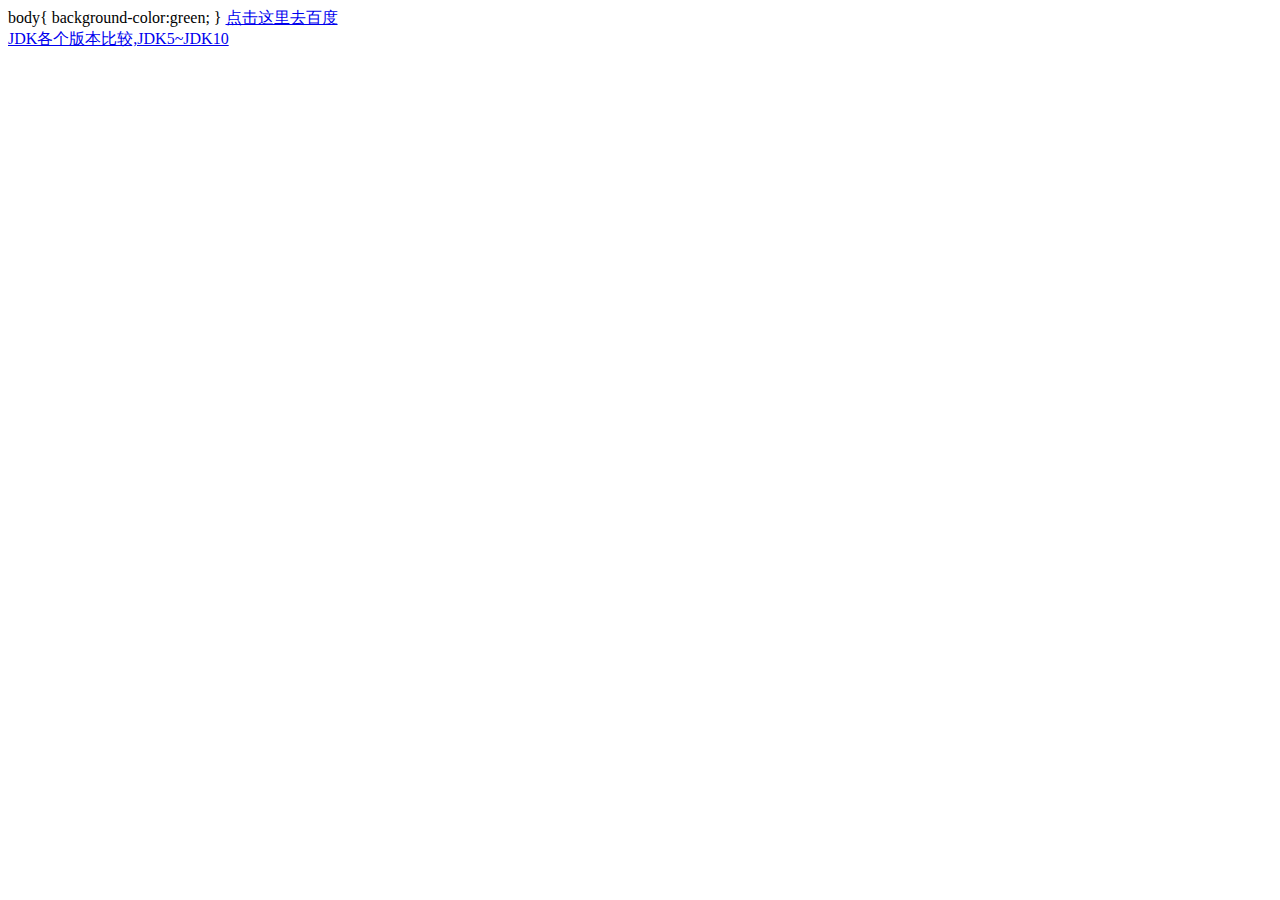
==== index.html @ 07fd61e1 "Update index.html" ====
<html>
<head>
  <title>A private company</title>
  body{
    background-color:green;
  }
</head>
<body>

<a href="http://www.baidu.com">
点击这里去百度</a>

<br/>
<a href="https://blog.csdn.net/tieselingzhi/article/details/79764048">JDK各个版本比较,JDK5~JDK10</a>
</body>
</html>
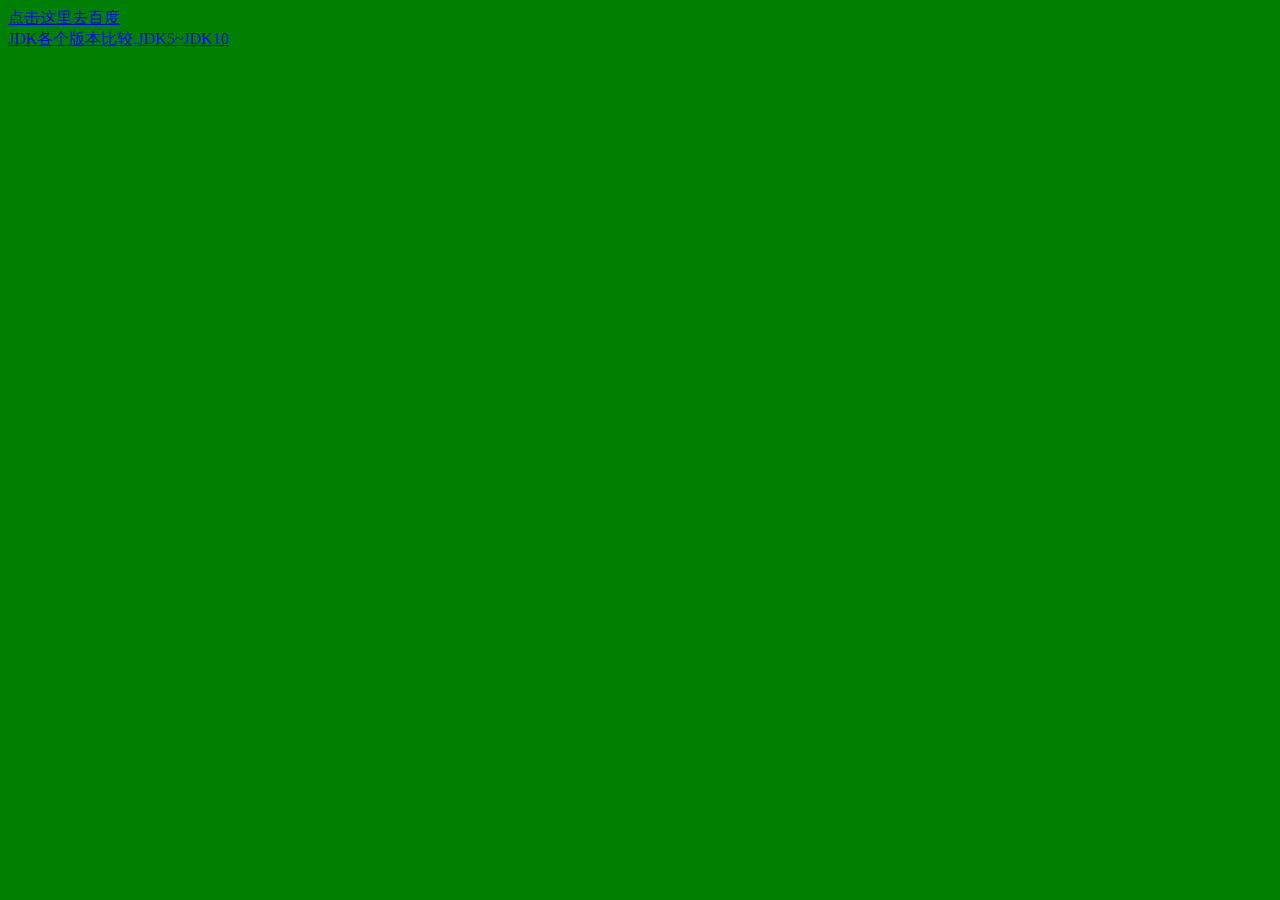
==== commit f078f16c: "Update index.html" ====
--- a/index.html
+++ b/index.html
@@ -1,9 +1,11 @@
 <html>
 <head>
   <title>A private company</title>
+  <style type="text/css">
   body{
     background-color:green;
   }
+  </style>
 </head>
 <body>
 
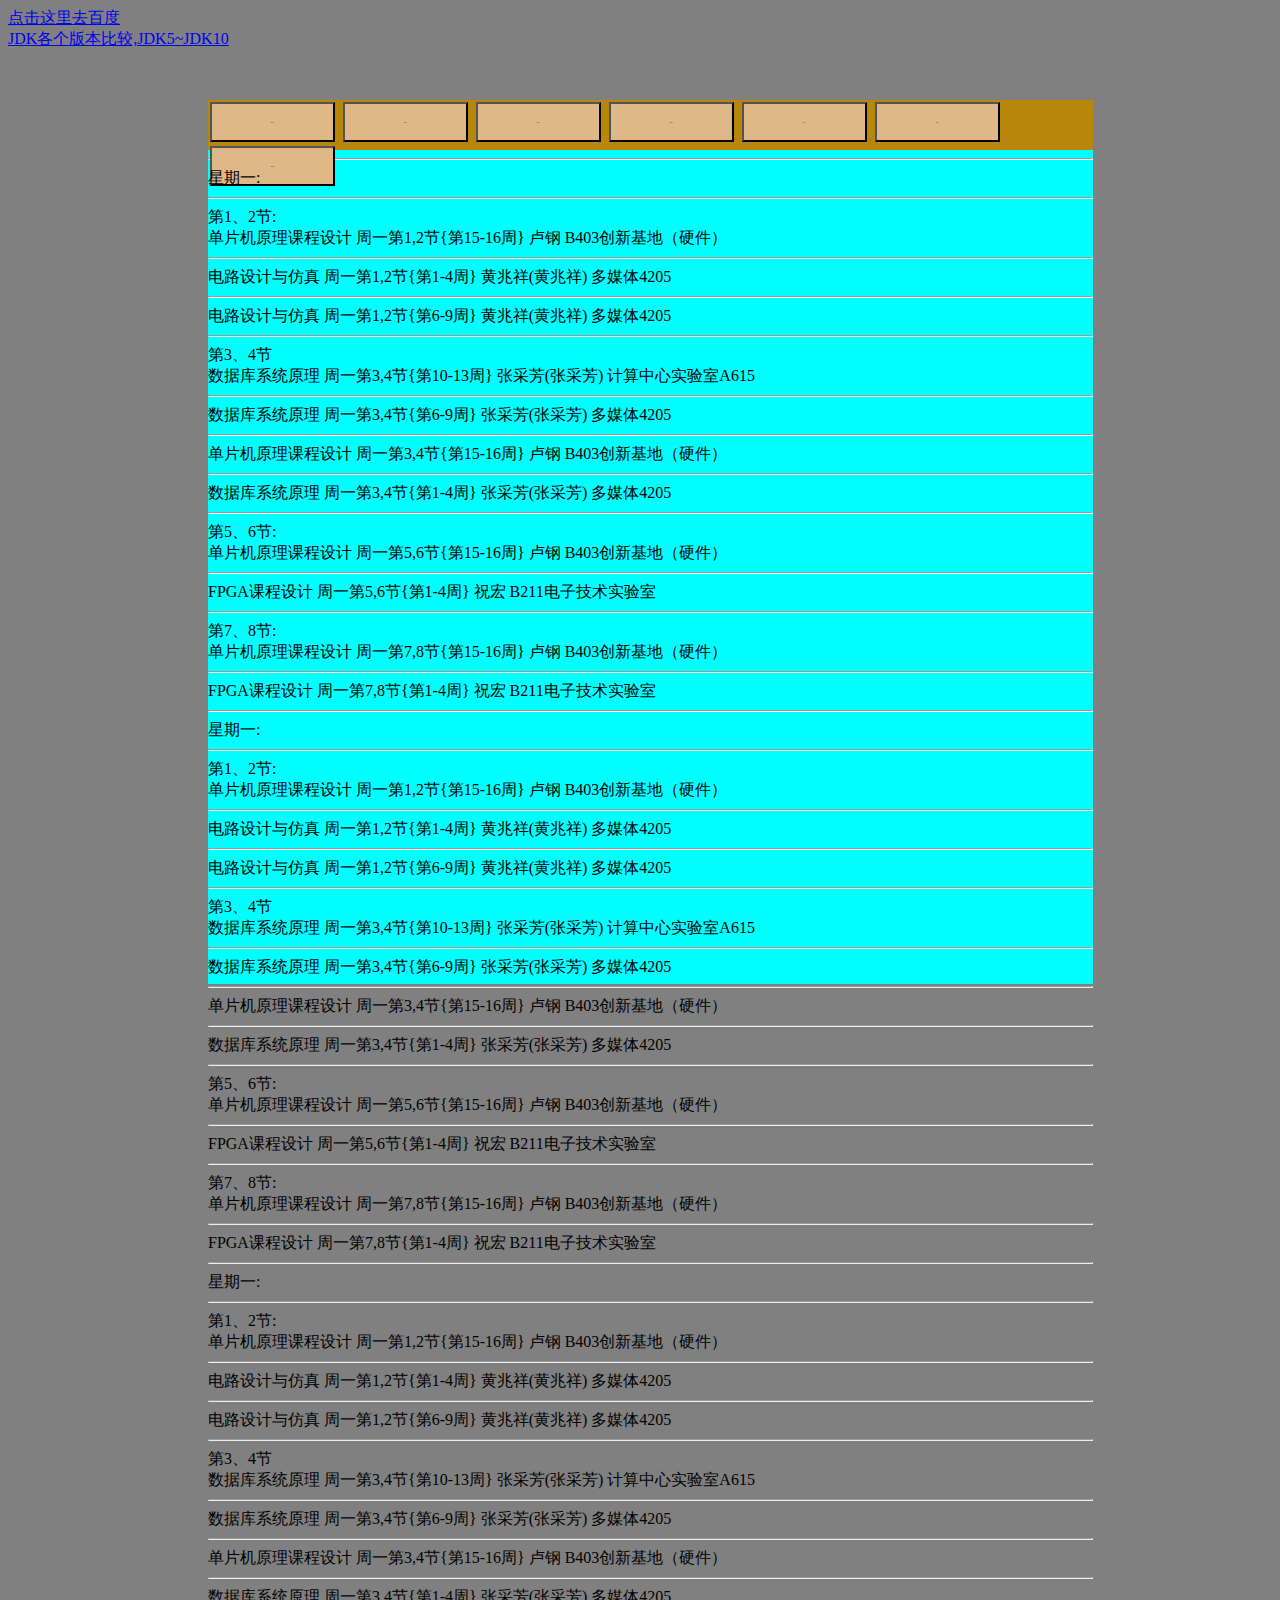
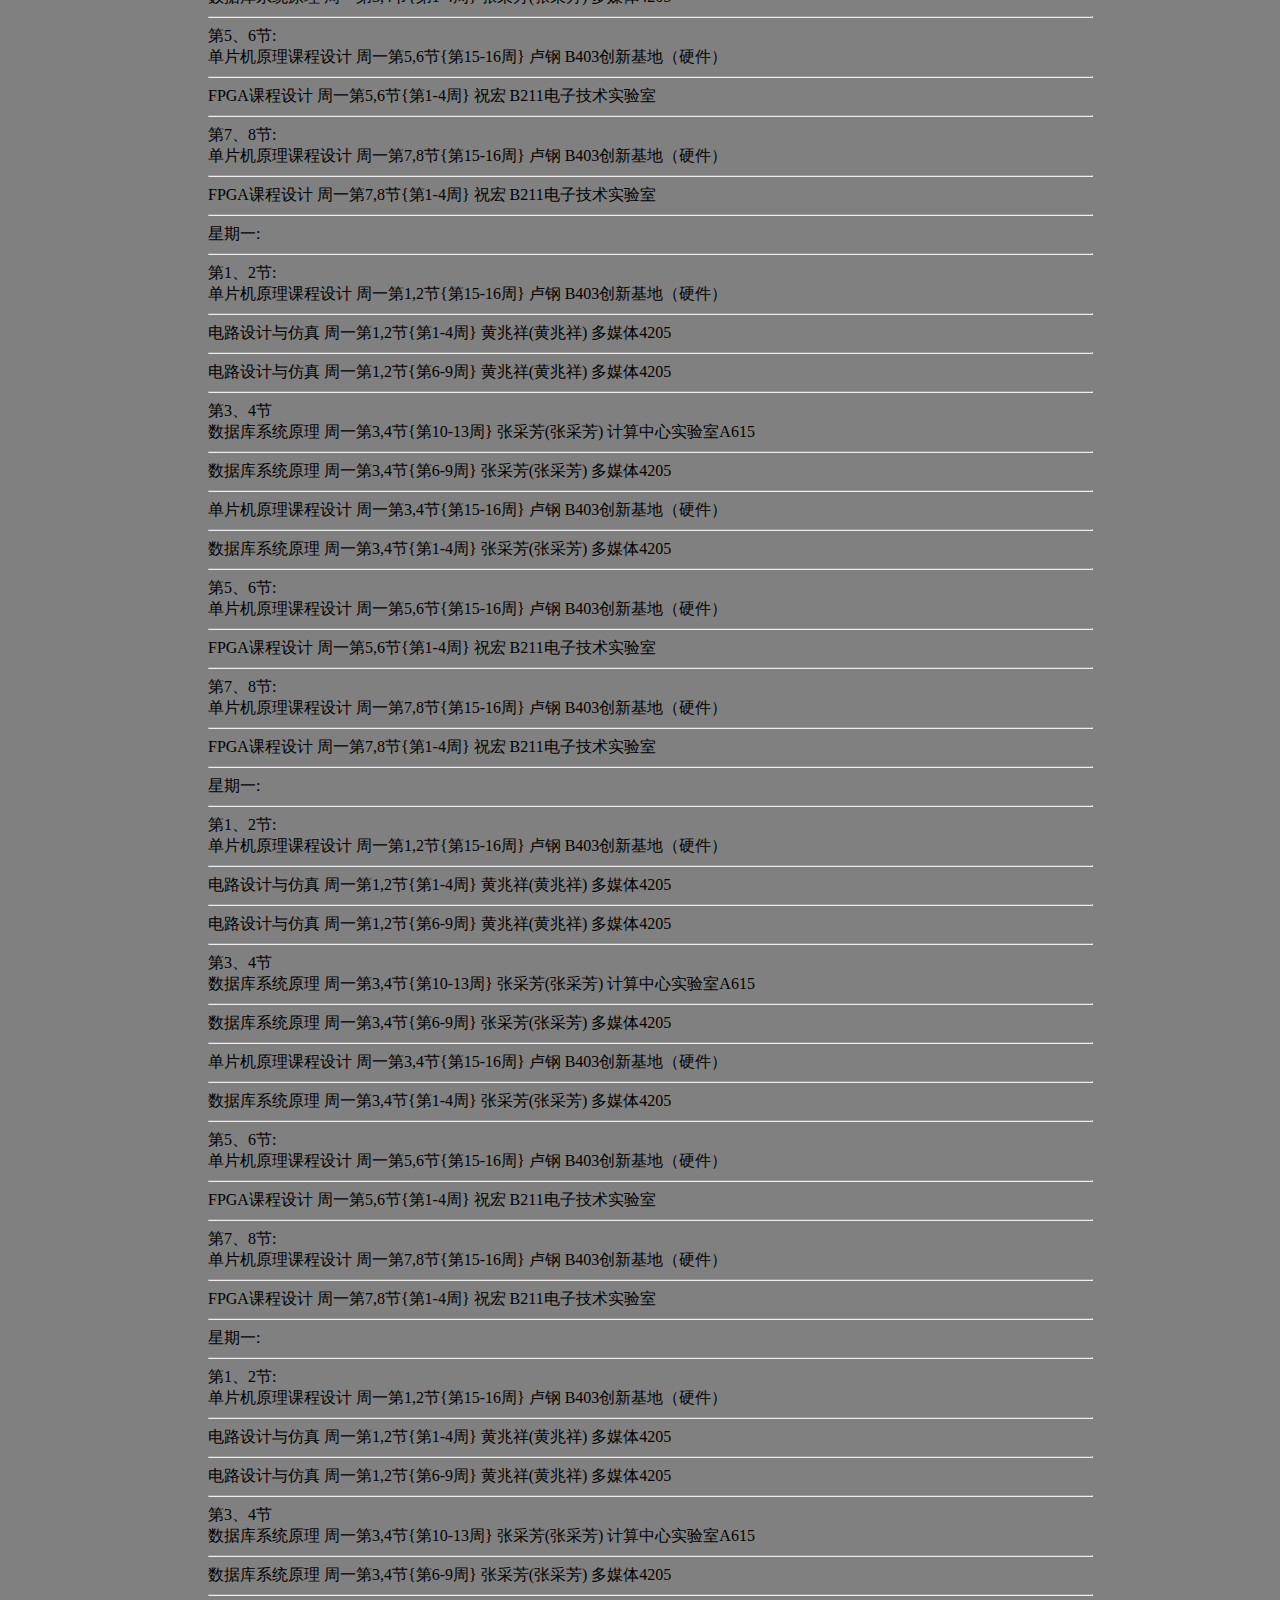
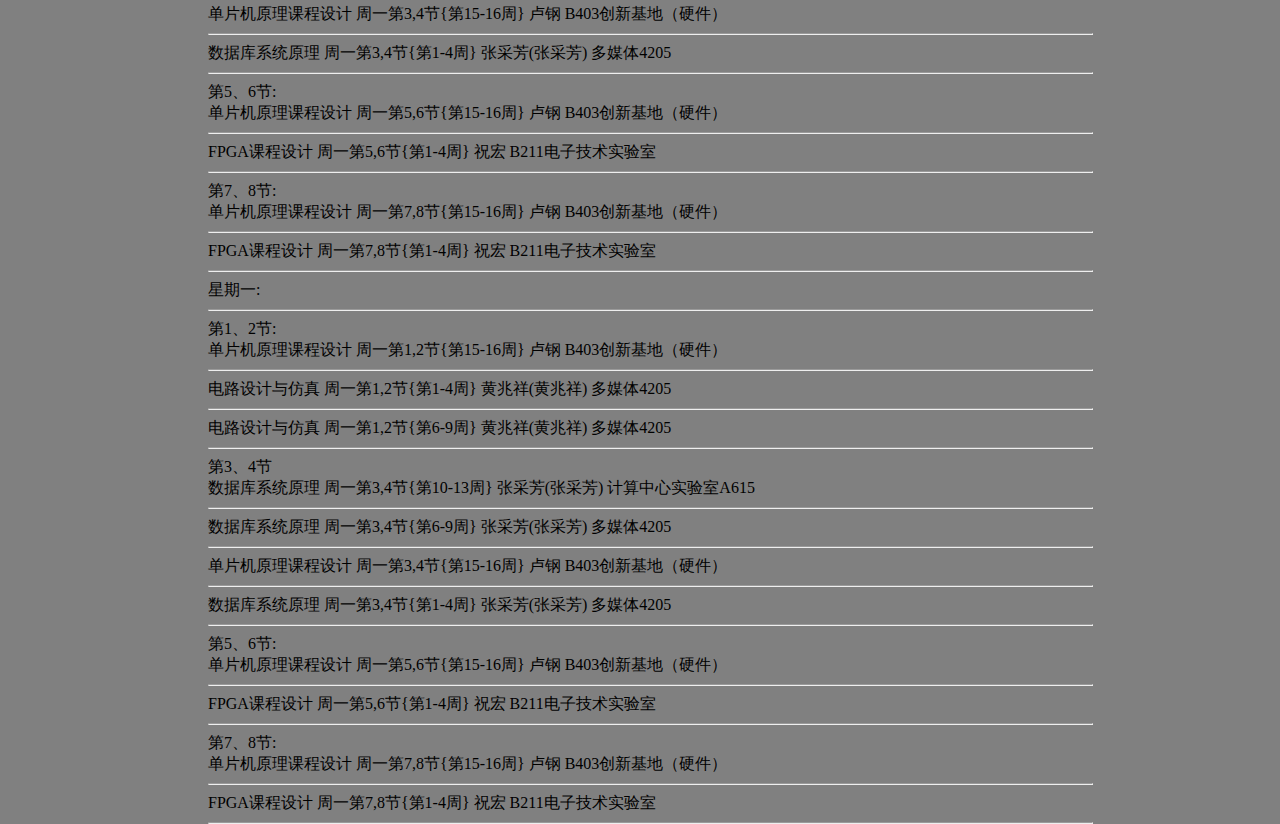
==== commit 3c277610: "Update index.html" ====
--- a/index.html
+++ b/index.html
@@ -3,7 +3,33 @@
   <title>A private company</title>
   <style type="text/css">
   body{
-    background-color:green;
+    background-color:gray;
+  }
+
+  #table{
+    position:relative;
+    top:50px;
+    left:200px;
+
+    background-color: aqua;
+    width:70%;
+    height:100%;
+
+  }
+
+  #bar{
+    background-color:darkgoldenrod;
+    width:100%;
+    height:50px;
+  }
+
+  #button{
+    background-color:burlywood;
+    width:125px;
+    height:40px;
+    margin:2px;
+    font-size:1;
+    text-align: center;
   }
   </style>
 </head>
@@ -14,5 +40,471 @@
 
 <br/>
 <a href="https://blog.csdn.net/tieselingzhi/article/details/79764048">JDK各个版本比较,JDK5~JDK10</a>
+
+
+<div id="table">
+    <div id="bar">
+      <input id="button" type="button" value="星期一" onclick=""/>
+      <input id="button" type="button" value="星期二"/>
+      <input id="button" type="button" value="星期三"/>
+      <input id="button" type="button" value="星期四"/>
+      <input id="button" type="button" value="星期五"/>
+      <input id="button" type="button" value="星期六"/>
+      <input id="button" type="button" value="星期日"/>
+
+    </div>
+  <hr/>
+
+  <div id="one"> 
+  星期一:<br/>
+  <hr/>
+  第1、2节:<br/>
+  单片机原理课程设计
+周一第1,2节{第15-16周}
+卢钢
+B403创新基地（硬件）
+<hr/>
+电路设计与仿真
+周一第1,2节{第1-4周}
+黄兆祥(黄兆祥)
+多媒体4205
+<hr/>
+电路设计与仿真
+周一第1,2节{第6-9周}
+黄兆祥(黄兆祥)
+多媒体4205
+<br/>
+<hr/>
+第3、4节<br/>	数据库系统原理
+周一第3,4节{第10-13周}
+张采芳(张采芳)
+计算中心实验室A615
+<hr/>
+数据库系统原理
+周一第3,4节{第6-9周}
+张采芳(张采芳)
+多媒体4205
+<hr/>
+单片机原理课程设计
+周一第3,4节{第15-16周}
+卢钢
+B403创新基地（硬件）
+<hr/>
+数据库系统原理
+周一第3,4节{第1-4周}
+张采芳(张采芳)
+多媒体4205
+<br/>
+<hr/>
+第5、6节:	<br/>单片机原理课程设计
+周一第5,6节{第15-16周}
+卢钢
+B403创新基地（硬件）
+<hr/>
+FPGA课程设计
+周一第5,6节{第1-4周}
+祝宏
+B211电子技术实验室
+<hr/>
+
+第7、8节:<br/>	单片机原理课程设计
+周一第7,8节{第15-16周}
+卢钢
+B403创新基地（硬件）
+<hr/>
+FPGA课程设计
+周一第7,8节{第1-4周}
+祝宏
+B211电子技术实验室
+<hr/>
+</div>
+
+
+<div id="two"> 
+    星期一:<br/>
+    <hr/>
+    第1、2节:<br/>
+    单片机原理课程设计
+  周一第1,2节{第15-16周}
+  卢钢
+  B403创新基地（硬件）
+  <hr/>
+  电路设计与仿真
+  周一第1,2节{第1-4周}
+  黄兆祥(黄兆祥)
+  多媒体4205
+  <hr/>
+  电路设计与仿真
+  周一第1,2节{第6-9周}
+  黄兆祥(黄兆祥)
+  多媒体4205
+  <br/>
+  <hr/>
+  第3、4节<br/>	数据库系统原理
+  周一第3,4节{第10-13周}
+  张采芳(张采芳)
+  计算中心实验室A615
+  <hr/>
+  数据库系统原理
+  周一第3,4节{第6-9周}
+  张采芳(张采芳)
+  多媒体4205
+  <hr/>
+  单片机原理课程设计
+  周一第3,4节{第15-16周}
+  卢钢
+  B403创新基地（硬件）
+  <hr/>
+  数据库系统原理
+  周一第3,4节{第1-4周}
+  张采芳(张采芳)
+  多媒体4205
+  <br/>
+  <hr/>
+  第5、6节:	<br/>单片机原理课程设计
+  周一第5,6节{第15-16周}
+  卢钢
+  B403创新基地（硬件）
+  <hr/>
+  FPGA课程设计
+  周一第5,6节{第1-4周}
+  祝宏
+  B211电子技术实验室
+  <hr/>
+  
+  第7、8节:<br/>	单片机原理课程设计
+  周一第7,8节{第15-16周}
+  卢钢
+  B403创新基地（硬件）
+  <hr/>
+  FPGA课程设计
+  周一第7,8节{第1-4周}
+  祝宏
+  B211电子技术实验室
+  <hr/>
+  </div>
+
+  <div id="three"> 
+      星期一:<br/>
+      <hr/>
+      第1、2节:<br/>
+      单片机原理课程设计
+    周一第1,2节{第15-16周}
+    卢钢
+    B403创新基地（硬件）
+    <hr/>
+    电路设计与仿真
+    周一第1,2节{第1-4周}
+    黄兆祥(黄兆祥)
+    多媒体4205
+    <hr/>
+    电路设计与仿真
+    周一第1,2节{第6-9周}
+    黄兆祥(黄兆祥)
+    多媒体4205
+    <br/>
+    <hr/>
+    第3、4节<br/>	数据库系统原理
+    周一第3,4节{第10-13周}
+    张采芳(张采芳)
+    计算中心实验室A615
+    <hr/>
+    数据库系统原理
+    周一第3,4节{第6-9周}
+    张采芳(张采芳)
+    多媒体4205
+    <hr/>
+    单片机原理课程设计
+    周一第3,4节{第15-16周}
+    卢钢
+    B403创新基地（硬件）
+    <hr/>
+    数据库系统原理
+    周一第3,4节{第1-4周}
+    张采芳(张采芳)
+    多媒体4205
+    <br/>
+    <hr/>
+    第5、6节:	<br/>单片机原理课程设计
+    周一第5,6节{第15-16周}
+    卢钢
+    B403创新基地（硬件）
+    <hr/>
+    FPGA课程设计
+    周一第5,6节{第1-4周}
+    祝宏
+    B211电子技术实验室
+    <hr/>
+    
+    第7、8节:<br/>	单片机原理课程设计
+    周一第7,8节{第15-16周}
+    卢钢
+    B403创新基地（硬件）
+    <hr/>
+    FPGA课程设计
+    周一第7,8节{第1-4周}
+    祝宏
+    B211电子技术实验室
+    <hr/>
+    </div>
+
+    <div id="four"> 
+        星期一:<br/>
+        <hr/>
+        第1、2节:<br/>
+        单片机原理课程设计
+      周一第1,2节{第15-16周}
+      卢钢
+      B403创新基地（硬件）
+      <hr/>
+      电路设计与仿真
+      周一第1,2节{第1-4周}
+      黄兆祥(黄兆祥)
+      多媒体4205
+      <hr/>
+      电路设计与仿真
+      周一第1,2节{第6-9周}
+      黄兆祥(黄兆祥)
+      多媒体4205
+      <br/>
+      <hr/>
+      第3、4节<br/>	数据库系统原理
+      周一第3,4节{第10-13周}
+      张采芳(张采芳)
+      计算中心实验室A615
+      <hr/>
+      数据库系统原理
+      周一第3,4节{第6-9周}
+      张采芳(张采芳)
+      多媒体4205
+      <hr/>
+      单片机原理课程设计
+      周一第3,4节{第15-16周}
+      卢钢
+      B403创新基地（硬件）
+      <hr/>
+      数据库系统原理
+      周一第3,4节{第1-4周}
+      张采芳(张采芳)
+      多媒体4205
+      <br/>
+      <hr/>
+      第5、6节:	<br/>单片机原理课程设计
+      周一第5,6节{第15-16周}
+      卢钢
+      B403创新基地（硬件）
+      <hr/>
+      FPGA课程设计
+      周一第5,6节{第1-4周}
+      祝宏
+      B211电子技术实验室
+      <hr/>
+      
+      第7、8节:<br/>	单片机原理课程设计
+      周一第7,8节{第15-16周}
+      卢钢
+      B403创新基地（硬件）
+      <hr/>
+      FPGA课程设计
+      周一第7,8节{第1-4周}
+      祝宏
+      B211电子技术实验室
+      <hr/>
+      </div>
+
+      <div id="five"> 
+          星期一:<br/>
+          <hr/>
+          第1、2节:<br/>
+          单片机原理课程设计
+        周一第1,2节{第15-16周}
+        卢钢
+        B403创新基地（硬件）
+        <hr/>
+        电路设计与仿真
+        周一第1,2节{第1-4周}
+        黄兆祥(黄兆祥)
+        多媒体4205
+        <hr/>
+        电路设计与仿真
+        周一第1,2节{第6-9周}
+        黄兆祥(黄兆祥)
+        多媒体4205
+        <br/>
+        <hr/>
+        第3、4节<br/>	数据库系统原理
+        周一第3,4节{第10-13周}
+        张采芳(张采芳)
+        计算中心实验室A615
+        <hr/>
+        数据库系统原理
+        周一第3,4节{第6-9周}
+        张采芳(张采芳)
+        多媒体4205
+        <hr/>
+        单片机原理课程设计
+        周一第3,4节{第15-16周}
+        卢钢
+        B403创新基地（硬件）
+        <hr/>
+        数据库系统原理
+        周一第3,4节{第1-4周}
+        张采芳(张采芳)
+        多媒体4205
+        <br/>
+        <hr/>
+        第5、6节:	<br/>单片机原理课程设计
+        周一第5,6节{第15-16周}
+        卢钢
+        B403创新基地（硬件）
+        <hr/>
+        FPGA课程设计
+        周一第5,6节{第1-4周}
+        祝宏
+        B211电子技术实验室
+        <hr/>
+        
+        第7、8节:<br/>	单片机原理课程设计
+        周一第7,8节{第15-16周}
+        卢钢
+        B403创新基地（硬件）
+        <hr/>
+        FPGA课程设计
+        周一第7,8节{第1-4周}
+        祝宏
+        B211电子技术实验室
+        <hr/>
+        </div>
+
+        <div id="six"> 
+            星期一:<br/>
+            <hr/>
+            第1、2节:<br/>
+            单片机原理课程设计
+          周一第1,2节{第15-16周}
+          卢钢
+          B403创新基地（硬件）
+          <hr/>
+          电路设计与仿真
+          周一第1,2节{第1-4周}
+          黄兆祥(黄兆祥)
+          多媒体4205
+          <hr/>
+          电路设计与仿真
+          周一第1,2节{第6-9周}
+          黄兆祥(黄兆祥)
+          多媒体4205
+          <br/>
+          <hr/>
+          第3、4节<br/>	数据库系统原理
+          周一第3,4节{第10-13周}
+          张采芳(张采芳)
+          计算中心实验室A615
+          <hr/>
+          数据库系统原理
+          周一第3,4节{第6-9周}
+          张采芳(张采芳)
+          多媒体4205
+          <hr/>
+          单片机原理课程设计
+          周一第3,4节{第15-16周}
+          卢钢
+          B403创新基地（硬件）
+          <hr/>
+          数据库系统原理
+          周一第3,4节{第1-4周}
+          张采芳(张采芳)
+          多媒体4205
+          <br/>
+          <hr/>
+          第5、6节:	<br/>单片机原理课程设计
+          周一第5,6节{第15-16周}
+          卢钢
+          B403创新基地（硬件）
+          <hr/>
+          FPGA课程设计
+          周一第5,6节{第1-4周}
+          祝宏
+          B211电子技术实验室
+          <hr/>
+          
+          第7、8节:<br/>	单片机原理课程设计
+          周一第7,8节{第15-16周}
+          卢钢
+          B403创新基地（硬件）
+          <hr/>
+          FPGA课程设计
+          周一第7,8节{第1-4周}
+          祝宏
+          B211电子技术实验室
+          <hr/>
+          </div>
+
+          <div id="seven"> 
+              星期一:<br/>
+              <hr/>
+              第1、2节:<br/>
+              单片机原理课程设计
+            周一第1,2节{第15-16周}
+            卢钢
+            B403创新基地（硬件）
+            <hr/>
+            电路设计与仿真
+            周一第1,2节{第1-4周}
+            黄兆祥(黄兆祥)
+            多媒体4205
+            <hr/>
+            电路设计与仿真
+            周一第1,2节{第6-9周}
+            黄兆祥(黄兆祥)
+            多媒体4205
+            <br/>
+            <hr/>
+            第3、4节<br/>	数据库系统原理
+            周一第3,4节{第10-13周}
+            张采芳(张采芳)
+            计算中心实验室A615
+            <hr/>
+            数据库系统原理
+            周一第3,4节{第6-9周}
+            张采芳(张采芳)
+            多媒体4205
+            <hr/>
+            单片机原理课程设计
+            周一第3,4节{第15-16周}
+            卢钢
+            B403创新基地（硬件）
+            <hr/>
+            数据库系统原理
+            周一第3,4节{第1-4周}
+            张采芳(张采芳)
+            多媒体4205
+            <br/>
+            <hr/>
+            第5、6节:	<br/>单片机原理课程设计
+            周一第5,6节{第15-16周}
+            卢钢
+            B403创新基地（硬件）
+            <hr/>
+            FPGA课程设计
+            周一第5,6节{第1-4周}
+            祝宏
+            B211电子技术实验室
+            <hr/>
+            
+            第7、8节:<br/>	单片机原理课程设计
+            周一第7,8节{第15-16周}
+            卢钢
+            B403创新基地（硬件）
+            <hr/>
+            FPGA课程设计
+            周一第7,8节{第1-4周}
+            祝宏
+            B211电子技术实验室
+            <hr/>
+            </div>
+                                          
+
+</div>
 </body>
 </html>
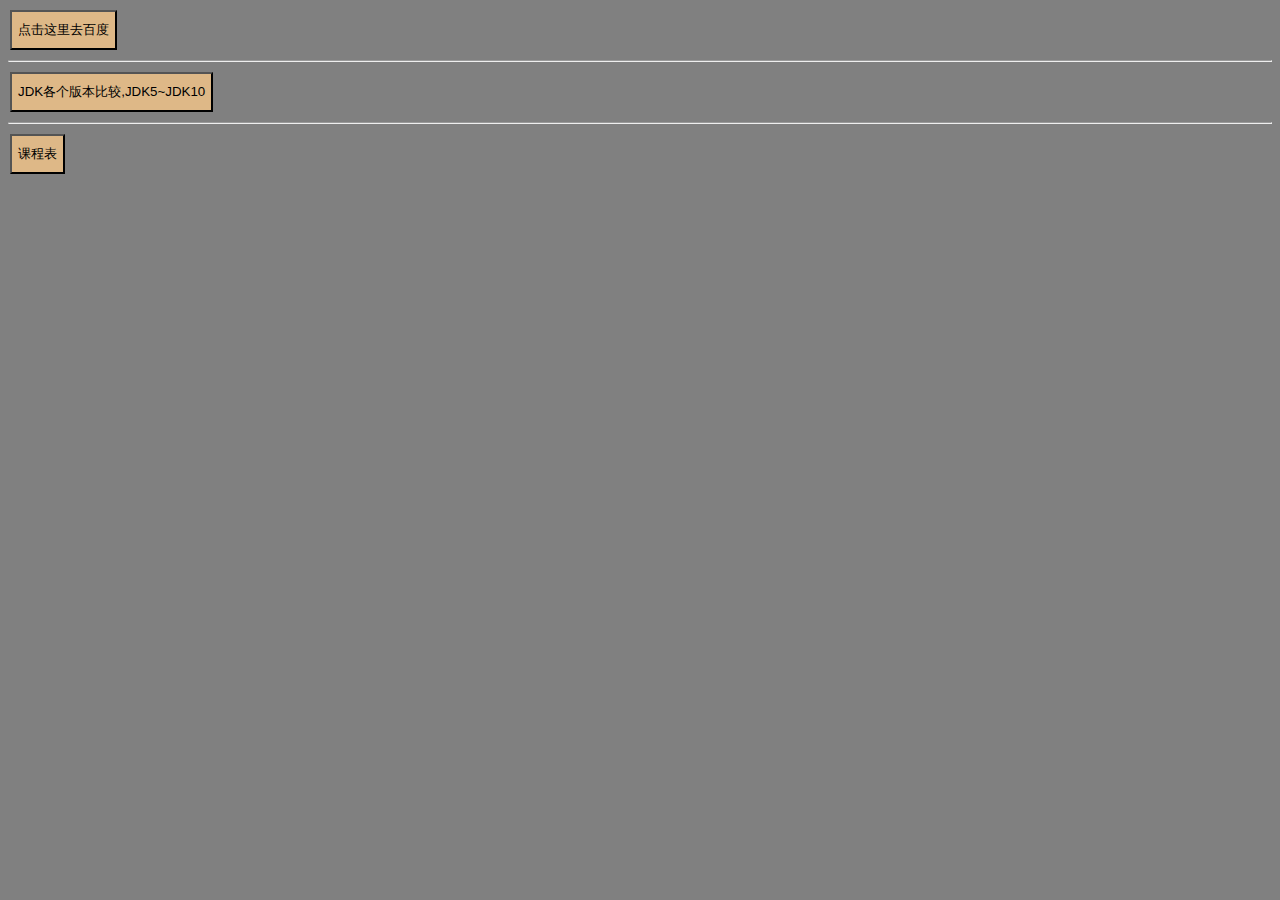
==== commit 4a954702: "第一次提交" ====
--- a/index.html
+++ b/index.html
@@ -1,510 +1,56 @@
+<!DOCTYPE html>
 <html>
 <head>
+	<meta charset="utf-8">
+	<meta http-equiv="X-UA-Compatible" content="IE=edge">
   <title>A private company</title>
-  <style type="text/css">
-  body{
+  
+<style type="text/css">
+body{
     background-color:gray;
-  }
+ }
 
-  #table{
-    position:relative;
-    top:50px;
-    left:200px;
-
-    background-color: aqua;
-    width:70%;
-    height:100%;
-
-  }
-
-  #bar{
-    background-color:darkgoldenrod;
-    width:100%;
-    height:50px;
-  }
-
-  #button{
+#header{
+  width:100%;
+  height:10%;
+  color:black;
+}
+#button{
     background-color:burlywood;
-    width:125px;
     height:40px;
     margin:2px;
     font-size:1;
     text-align: center;
   }
-  </style>
+
+</style>
+
+<script type="text/javascript">
+  var url="/home/zhou/github/liberalzhou/classes/"
+ 
+   function show(html){
+      document.getElementById("abc").href=url+html
+   // return url+html
+   }
+ 
+   </script>
 </head>
 <body>
+    <div id="header">   
+        <a href="http://www.baidu.com">  
+        <input id="button" type="button" value="点击这里去百度" />
+      </a>
+      <hr/>
 
-<a href="http://www.baidu.com">
-点击这里去百度</a>
-
-<br/>
-<a href="https://blog.csdn.net/tieselingzhi/article/details/79764048">JDK各个版本比较,JDK5~JDK10</a>
-
-
-<div id="table">
-    <div id="bar">
-      <input id="button" type="button" value="星期一" onclick=""/>
-      <input id="button" type="button" value="星期二"/>
-      <input id="button" type="button" value="星期三"/>
-      <input id="button" type="button" value="星期四"/>
-      <input id="button" type="button" value="星期五"/>
-      <input id="button" type="button" value="星期六"/>
-      <input id="button" type="button" value="星期日"/>
-
-    </div>
-  <hr/>
-
-  <div id="one"> 
-  星期一:<br/>
-  <hr/>
-  第1、2节:<br/>
-  单片机原理课程设计
-周一第1,2节{第15-16周}
-卢钢
-B403创新基地（硬件）
+      <a href="https://blog.csdn.net/tieselingzhi/article/details/79764048">  
+        <input id="button" type="button" value="JDK各个版本比较,JDK5~JDK10" />
+      </a>
 <hr/>
-电路设计与仿真
-周一第1,2节{第1-4周}
-黄兆祥(黄兆祥)
-多媒体4205
-<hr/>
-电路设计与仿真
-周一第1,2节{第6-9周}
-黄兆祥(黄兆祥)
-多媒体4205
-<br/>
-<hr/>
-第3、4节<br/>	数据库系统原理
-周一第3,4节{第10-13周}
-张采芳(张采芳)
-计算中心实验室A615
-<hr/>
-数据库系统原理
-周一第3,4节{第6-9周}
-张采芳(张采芳)
-多媒体4205
-<hr/>
-单片机原理课程设计
-周一第3,4节{第15-16周}
-卢钢
-B403创新基地（硬件）
-<hr/>
-数据库系统原理
-周一第3,4节{第1-4周}
-张采芳(张采芳)
-多媒体4205
-<br/>
-<hr/>
-第5、6节:	<br/>单片机原理课程设计
-周一第5,6节{第15-16周}
-卢钢
-B403创新基地（硬件）
-<hr/>
-FPGA课程设计
-周一第5,6节{第1-4周}
-祝宏
-B211电子技术实验室
-<hr/>
-
-第7、8节:<br/>	单片机原理课程设计
-周一第7,8节{第15-16周}
-卢钢
-B403创新基地（硬件）
-<hr/>
-FPGA课程设计
-周一第7,8节{第1-4周}
-祝宏
-B211电子技术实验室
-<hr/>
+     <a id="abc" onclick="show('scourse.html')">   
+      <input id="button" type="button" value="课程表" />
+     </a>
 </div>
 
-
-<div id="two"> 
-    星期一:<br/>
-    <hr/>
-    第1、2节:<br/>
-    单片机原理课程设计
-  周一第1,2节{第15-16周}
-  卢钢
-  B403创新基地（硬件）
-  <hr/>
-  电路设计与仿真
-  周一第1,2节{第1-4周}
-  黄兆祥(黄兆祥)
-  多媒体4205
-  <hr/>
-  电路设计与仿真
-  周一第1,2节{第6-9周}
-  黄兆祥(黄兆祥)
-  多媒体4205
-  <br/>
-  <hr/>
-  第3、4节<br/>	数据库系统原理
-  周一第3,4节{第10-13周}
-  张采芳(张采芳)
-  计算中心实验室A615
-  <hr/>
-  数据库系统原理
-  周一第3,4节{第6-9周}
-  张采芳(张采芳)
-  多媒体4205
-  <hr/>
-  单片机原理课程设计
-  周一第3,4节{第15-16周}
-  卢钢
-  B403创新基地（硬件）
-  <hr/>
-  数据库系统原理
-  周一第3,4节{第1-4周}
-  张采芳(张采芳)
-  多媒体4205
-  <br/>
-  <hr/>
-  第5、6节:	<br/>单片机原理课程设计
-  周一第5,6节{第15-16周}
-  卢钢
-  B403创新基地（硬件）
-  <hr/>
-  FPGA课程设计
-  周一第5,6节{第1-4周}
-  祝宏
-  B211电子技术实验室
-  <hr/>
-  
-  第7、8节:<br/>	单片机原理课程设计
-  周一第7,8节{第15-16周}
-  卢钢
-  B403创新基地（硬件）
-  <hr/>
-  FPGA课程设计
-  周一第7,8节{第1-4周}
-  祝宏
-  B211电子技术实验室
-  <hr/>
-  </div>
-
-  <div id="three"> 
-      星期一:<br/>
-      <hr/>
-      第1、2节:<br/>
-      单片机原理课程设计
-    周一第1,2节{第15-16周}
-    卢钢
-    B403创新基地（硬件）
-    <hr/>
-    电路设计与仿真
-    周一第1,2节{第1-4周}
-    黄兆祥(黄兆祥)
-    多媒体4205
-    <hr/>
-    电路设计与仿真
-    周一第1,2节{第6-9周}
-    黄兆祥(黄兆祥)
-    多媒体4205
-    <br/>
-    <hr/>
-    第3、4节<br/>	数据库系统原理
-    周一第3,4节{第10-13周}
-    张采芳(张采芳)
-    计算中心实验室A615
-    <hr/>
-    数据库系统原理
-    周一第3,4节{第6-9周}
-    张采芳(张采芳)
-    多媒体4205
-    <hr/>
-    单片机原理课程设计
-    周一第3,4节{第15-16周}
-    卢钢
-    B403创新基地（硬件）
-    <hr/>
-    数据库系统原理
-    周一第3,4节{第1-4周}
-    张采芳(张采芳)
-    多媒体4205
-    <br/>
-    <hr/>
-    第5、6节:	<br/>单片机原理课程设计
-    周一第5,6节{第15-16周}
-    卢钢
-    B403创新基地（硬件）
-    <hr/>
-    FPGA课程设计
-    周一第5,6节{第1-4周}
-    祝宏
-    B211电子技术实验室
-    <hr/>
-    
-    第7、8节:<br/>	单片机原理课程设计
-    周一第7,8节{第15-16周}
-    卢钢
-    B403创新基地（硬件）
-    <hr/>
-    FPGA课程设计
-    周一第7,8节{第1-4周}
-    祝宏
-    B211电子技术实验室
-    <hr/>
-    </div>
-
-    <div id="four"> 
-        星期一:<br/>
-        <hr/>
-        第1、2节:<br/>
-        单片机原理课程设计
-      周一第1,2节{第15-16周}
-      卢钢
-      B403创新基地（硬件）
-      <hr/>
-      电路设计与仿真
-      周一第1,2节{第1-4周}
-      黄兆祥(黄兆祥)
-      多媒体4205
-      <hr/>
-      电路设计与仿真
-      周一第1,2节{第6-9周}
-      黄兆祥(黄兆祥)
-      多媒体4205
-      <br/>
-      <hr/>
-      第3、4节<br/>	数据库系统原理
-      周一第3,4节{第10-13周}
-      张采芳(张采芳)
-      计算中心实验室A615
-      <hr/>
-      数据库系统原理
-      周一第3,4节{第6-9周}
-      张采芳(张采芳)
-      多媒体4205
-      <hr/>
-      单片机原理课程设计
-      周一第3,4节{第15-16周}
-      卢钢
-      B403创新基地（硬件）
-      <hr/>
-      数据库系统原理
-      周一第3,4节{第1-4周}
-      张采芳(张采芳)
-      多媒体4205
-      <br/>
-      <hr/>
-      第5、6节:	<br/>单片机原理课程设计
-      周一第5,6节{第15-16周}
-      卢钢
-      B403创新基地（硬件）
-      <hr/>
-      FPGA课程设计
-      周一第5,6节{第1-4周}
-      祝宏
-      B211电子技术实验室
-      <hr/>
-      
-      第7、8节:<br/>	单片机原理课程设计
-      周一第7,8节{第15-16周}
-      卢钢
-      B403创新基地（硬件）
-      <hr/>
-      FPGA课程设计
-      周一第7,8节{第1-4周}
-      祝宏
-      B211电子技术实验室
-      <hr/>
-      </div>
-
-      <div id="five"> 
-          星期一:<br/>
-          <hr/>
-          第1、2节:<br/>
-          单片机原理课程设计
-        周一第1,2节{第15-16周}
-        卢钢
-        B403创新基地（硬件）
-        <hr/>
-        电路设计与仿真
-        周一第1,2节{第1-4周}
-        黄兆祥(黄兆祥)
-        多媒体4205
-        <hr/>
-        电路设计与仿真
-        周一第1,2节{第6-9周}
-        黄兆祥(黄兆祥)
-        多媒体4205
-        <br/>
-        <hr/>
-        第3、4节<br/>	数据库系统原理
-        周一第3,4节{第10-13周}
-        张采芳(张采芳)
-        计算中心实验室A615
-        <hr/>
-        数据库系统原理
-        周一第3,4节{第6-9周}
-        张采芳(张采芳)
-        多媒体4205
-        <hr/>
-        单片机原理课程设计
-        周一第3,4节{第15-16周}
-        卢钢
-        B403创新基地（硬件）
-        <hr/>
-        数据库系统原理
-        周一第3,4节{第1-4周}
-        张采芳(张采芳)
-        多媒体4205
-        <br/>
-        <hr/>
-        第5、6节:	<br/>单片机原理课程设计
-        周一第5,6节{第15-16周}
-        卢钢
-        B403创新基地（硬件）
-        <hr/>
-        FPGA课程设计
-        周一第5,6节{第1-4周}
-        祝宏
-        B211电子技术实验室
-        <hr/>
-        
-        第7、8节:<br/>	单片机原理课程设计
-        周一第7,8节{第15-16周}
-        卢钢
-        B403创新基地（硬件）
-        <hr/>
-        FPGA课程设计
-        周一第7,8节{第1-4周}
-        祝宏
-        B211电子技术实验室
-        <hr/>
-        </div>
-
-        <div id="six"> 
-            星期一:<br/>
-            <hr/>
-            第1、2节:<br/>
-            单片机原理课程设计
-          周一第1,2节{第15-16周}
-          卢钢
-          B403创新基地（硬件）
-          <hr/>
-          电路设计与仿真
-          周一第1,2节{第1-4周}
-          黄兆祥(黄兆祥)
-          多媒体4205
-          <hr/>
-          电路设计与仿真
-          周一第1,2节{第6-9周}
-          黄兆祥(黄兆祥)
-          多媒体4205
-          <br/>
-          <hr/>
-          第3、4节<br/>	数据库系统原理
-          周一第3,4节{第10-13周}
-          张采芳(张采芳)
-          计算中心实验室A615
-          <hr/>
-          数据库系统原理
-          周一第3,4节{第6-9周}
-          张采芳(张采芳)
-          多媒体4205
-          <hr/>
-          单片机原理课程设计
-          周一第3,4节{第15-16周}
-          卢钢
-          B403创新基地（硬件）
-          <hr/>
-          数据库系统原理
-          周一第3,4节{第1-4周}
-          张采芳(张采芳)
-          多媒体4205
-          <br/>
-          <hr/>
-          第5、6节:	<br/>单片机原理课程设计
-          周一第5,6节{第15-16周}
-          卢钢
-          B403创新基地（硬件）
-          <hr/>
-          FPGA课程设计
-          周一第5,6节{第1-4周}
-          祝宏
-          B211电子技术实验室
-          <hr/>
-          
-          第7、8节:<br/>	单片机原理课程设计
-          周一第7,8节{第15-16周}
-          卢钢
-          B403创新基地（硬件）
-          <hr/>
-          FPGA课程设计
-          周一第7,8节{第1-4周}
-          祝宏
-          B211电子技术实验室
-          <hr/>
-          </div>
-
-          <div id="seven"> 
-              星期一:<br/>
-              <hr/>
-              第1、2节:<br/>
-              单片机原理课程设计
-            周一第1,2节{第15-16周}
-            卢钢
-            B403创新基地（硬件）
-            <hr/>
-            电路设计与仿真
-            周一第1,2节{第1-4周}
-            黄兆祥(黄兆祥)
-            多媒体4205
-            <hr/>
-            电路设计与仿真
-            周一第1,2节{第6-9周}
-            黄兆祥(黄兆祥)
-            多媒体4205
-            <br/>
-            <hr/>
-            第3、4节<br/>	数据库系统原理
-            周一第3,4节{第10-13周}
-            张采芳(张采芳)
-            计算中心实验室A615
-            <hr/>
-            数据库系统原理
-            周一第3,4节{第6-9周}
-            张采芳(张采芳)
-            多媒体4205
-            <hr/>
-            单片机原理课程设计
-            周一第3,4节{第15-16周}
-            卢钢
-            B403创新基地（硬件）
-            <hr/>
-            数据库系统原理
-            周一第3,4节{第1-4周}
-            张采芳(张采芳)
-            多媒体4205
-            <br/>
-            <hr/>
-            第5、6节:	<br/>单片机原理课程设计
-            周一第5,6节{第15-16周}
-            卢钢
-            B403创新基地（硬件）
-            <hr/>
-            FPGA课程设计
-            周一第5,6节{第1-4周}
-            祝宏
-            B211电子技术实验室
-            <hr/>
-            
-            第7、8节:<br/>	单片机原理课程设计
-            周一第7,8节{第15-16周}
-            卢钢
-            B403创新基地（硬件）
-            <hr/>
-            FPGA课程设计
-            周一第7,8节{第1-4周}
-            祝宏
-            B211电子技术实验室
-            <hr/>
-            </div>
-                                          
-
-</div>
 </body>
 </html>
+
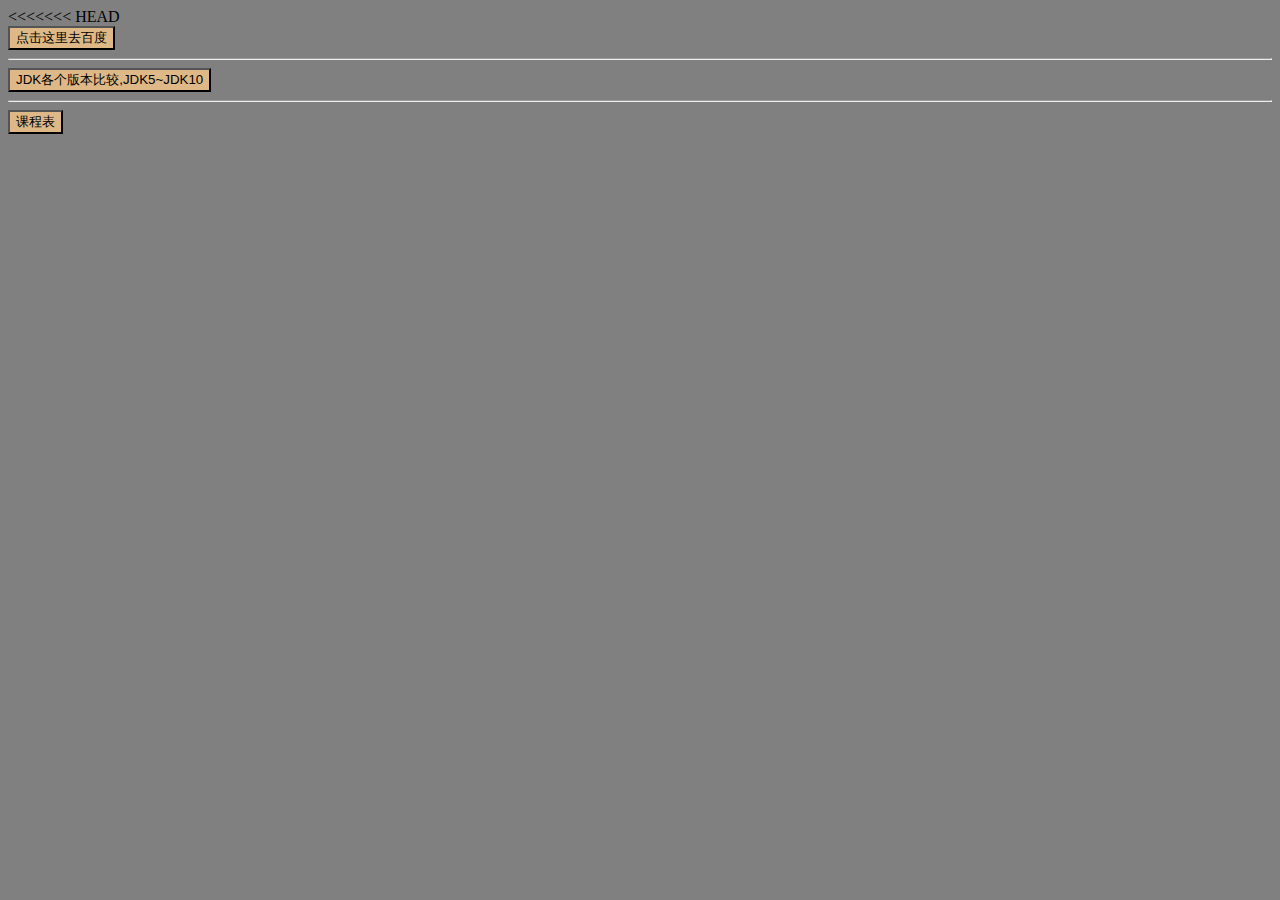
==== commit 55e0bd83: "第一次提交" ====
--- a/index.html
+++ b/index.html
@@ -1,3 +1,4 @@
+<<<<<<< HEAD
 <!DOCTYPE html>
 <html>
 <head>
@@ -17,11 +18,42 @@
 }
 #button{
     background-color:burlywood;
+=======
+<html>
+<head>
+  <title>A private company</title>
+  <style type="text/css">
+  body{
+    background-color:gray;
+  }
+
+  #table{
+    position:relative;
+    top:50px;
+    left:200px;
+
+    background-color: aqua;
+    width:100%;
+    height:100%;
+
+  }
+
+  #bar{
+    background-color:darkgoldenrod;
+    width:100%;
+    height:50px;
+  }
+
+  #button{
+    background-color:burlywood;
+    width:125px;
+>>>>>>> 5cfa676a3c12a606ba9e5ba30424e044ae2f8d11
     height:40px;
     margin:2px;
     font-size:1;
     text-align: center;
   }
+<<<<<<< HEAD
 
 </style>
 
@@ -54,3 +86,6 @@
 </body>
 </html>
 
+        
+         
+    
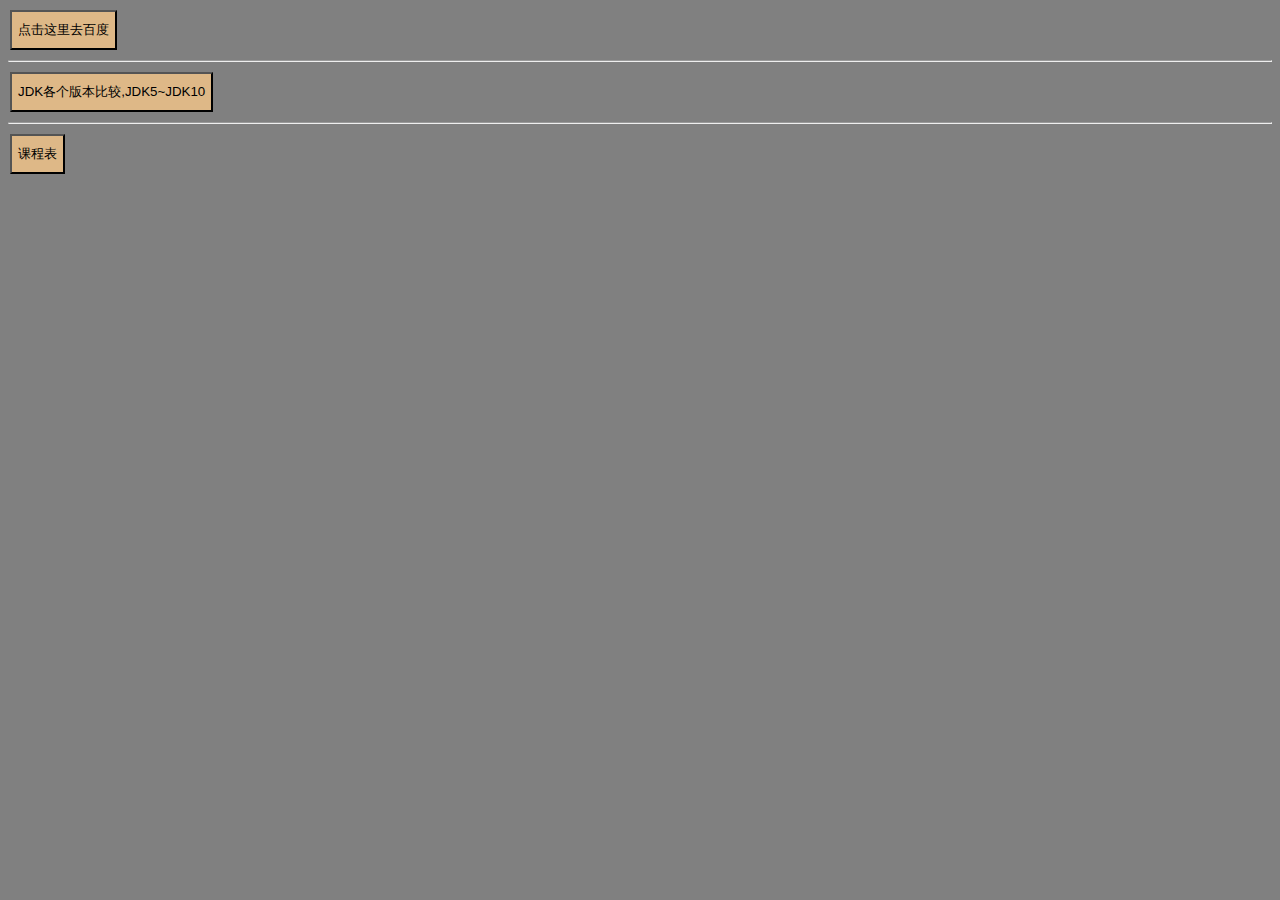
==== commit 26f7639b: "第二次提交-html适应手机" ====
--- a/index.html
+++ b/index.html
@@ -1,9 +1,13 @@
-<<<<<<< HEAD
 <!DOCTYPE html>
 <html>
 <head>
 	<meta charset="utf-8">
-	<meta http-equiv="X-UA-Compatible" content="IE=edge">
+  <meta http-equiv="X-UA-Compatible" content="IE=edge">
+  <meta name="viewport" content="width=100%,height=100%, initial-scale=1.0, minimum-scale=0.5, maximum-scale=2.0, user-scalable=yes" /> 
+  <!-- <meta name="viewport" content="width=device-width,height=device-height,inital-scale=1.0,maximum-scale=1.0,user-scalable=yes;"> -->
+<meta name="apple-mobile-web-app-capable" content="yes">
+<meta name="apple-mobile-web-app-status-bar-style" content="black">
+<meta name="format-detection" content="telephone=no">
   <title>A private company</title>
   
 <style type="text/css">
@@ -18,47 +22,16 @@
 }
 #button{
     background-color:burlywood;
-=======
-<html>
-<head>
-  <title>A private company</title>
-  <style type="text/css">
-  body{
-    background-color:gray;
-  }
-
-  #table{
-    position:relative;
-    top:50px;
-    left:200px;
-
-    background-color: aqua;
-    width:100%;
-    height:100%;
-
-  }
-
-  #bar{
-    background-color:darkgoldenrod;
-    width:100%;
-    height:50px;
-  }
-
-  #button{
-    background-color:burlywood;
-    width:125px;
->>>>>>> 5cfa676a3c12a606ba9e5ba30424e044ae2f8d11
     height:40px;
     margin:2px;
     font-size:1;
     text-align: center;
   }
-<<<<<<< HEAD
 
 </style>
 
 <script type="text/javascript">
-  var url="/home/zhou/github/liberalzhou/classes/"
+  var url="https://100868080.github.io/classes/"
  
    function show(html){
       document.getElementById("abc").href=url+html
@@ -78,7 +51,7 @@
         <input id="button" type="button" value="JDK各个版本比较,JDK5~JDK10" />
       </a>
 <hr/>
-     <a id="abc" onclick="show('scourse.html')">   
+     <a id="abc" onclick="show('course.html')">   
       <input id="button" type="button" value="课程表" />
      </a>
 </div>
@@ -86,6 +59,3 @@
 </body>
 </html>
 
-        
-         
-    
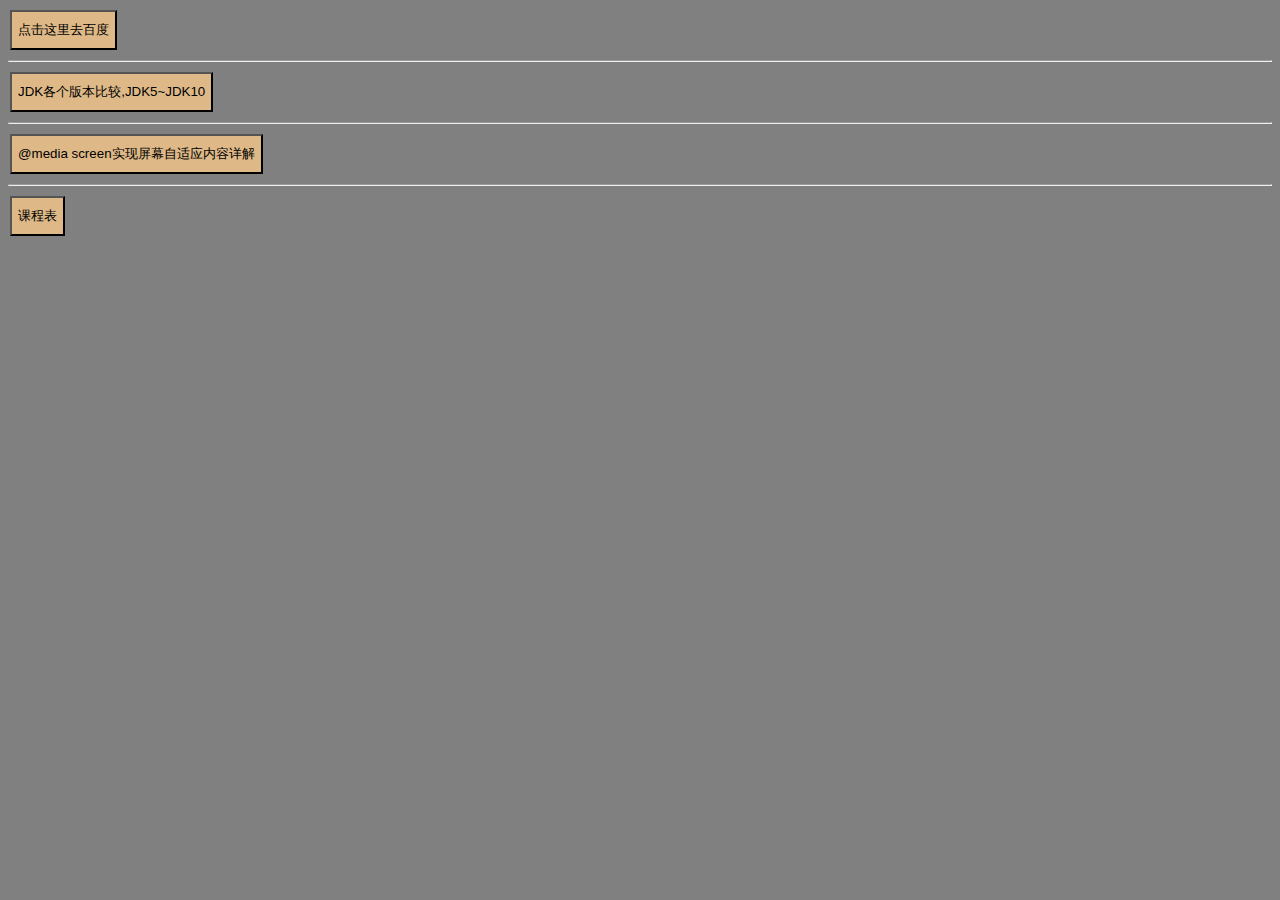
==== commit 0900705f: "commit at 2017-9-22-22.03" ====
--- a/index.html
+++ b/index.html
@@ -51,10 +51,17 @@
         <input id="button" type="button" value="JDK各个版本比较,JDK5~JDK10" />
       </a>
 <hr/>
+    <a href="https://blog.csdn.net/tieselingzhi/article/details/79764048">  
+      <input id="button" type="button" value="@media screen实现屏幕自适应内容详解" />
+    </a>
+
+<hr/>
      <a id="abc" onclick="show('course.html')">   
       <input id="button" type="button" value="课程表" />
      </a>
+
 </div>
+
 
 </body>
 </html>
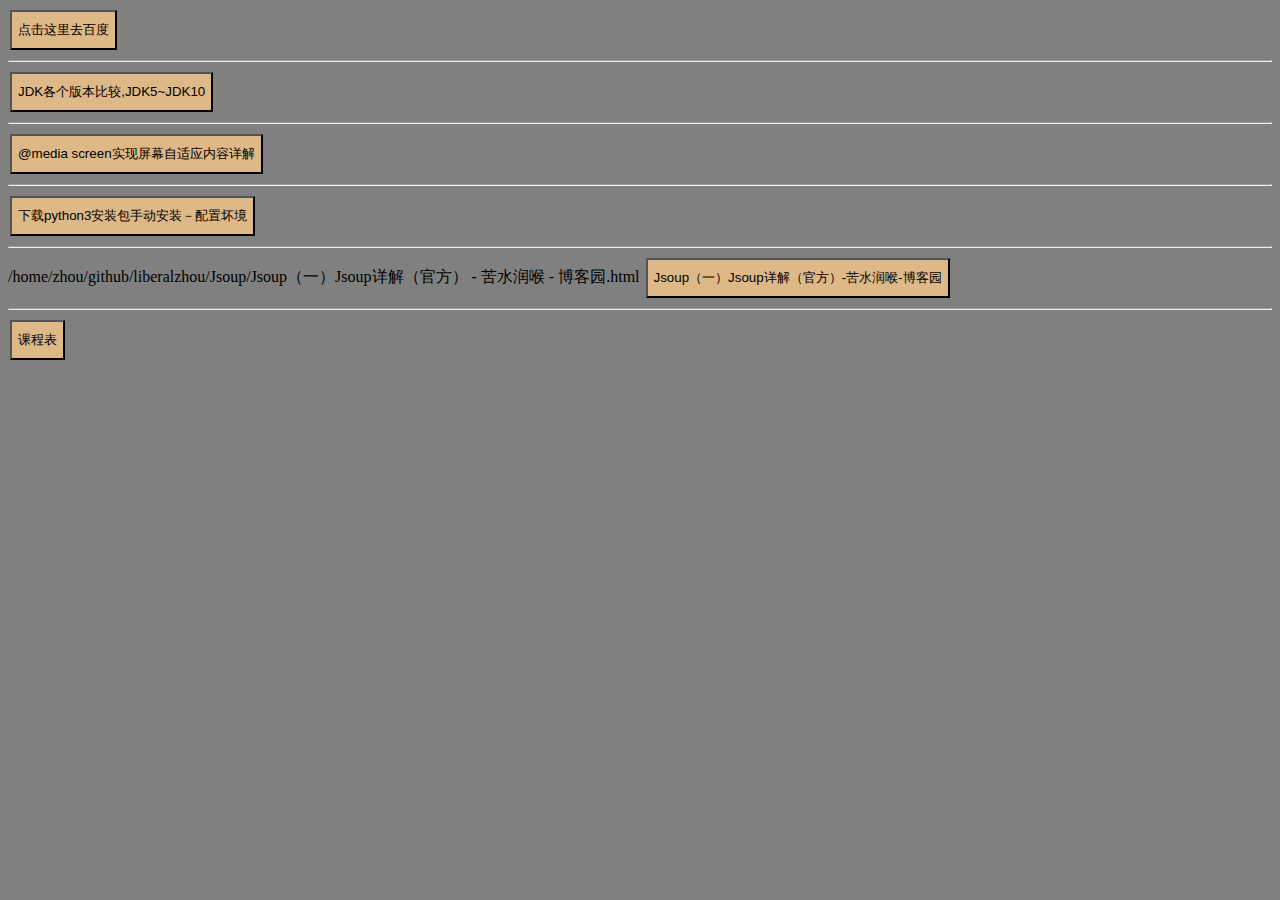
==== commit 97948195: "commit at 2018-12-12" ====
--- a/index.html
+++ b/index.html
@@ -54,7 +54,18 @@
     <a href="https://blog.csdn.net/tieselingzhi/article/details/79764048">  
       <input id="button" type="button" value="@media screen实现屏幕自适应内容详解" />
     </a>
+    
 
+<hr/>
+    <a href="https://segmentfault.com/a/1190000015363373">  
+      <input id="button" type="button" value="下载python3安装包手动安装－配置坏境" />
+    </a>
+    
+<hr/>	/home/zhou/github/liberalzhou/Jsoup/Jsoup（一）Jsoup详解（官方） - 苦水润喉 - 博客园.html   
+    <a href="https://100868080.github.io/Jsoup/jsoup.html">  
+      <input id="button" type="button" value="Jsoup（一）Jsoup详解（官方）-苦水润喉-博客园" />
+    </a>
+    
 <hr/>
      <a id="abc" onclick="show('course.html')">   
       <input id="button" type="button" value="课程表" />
